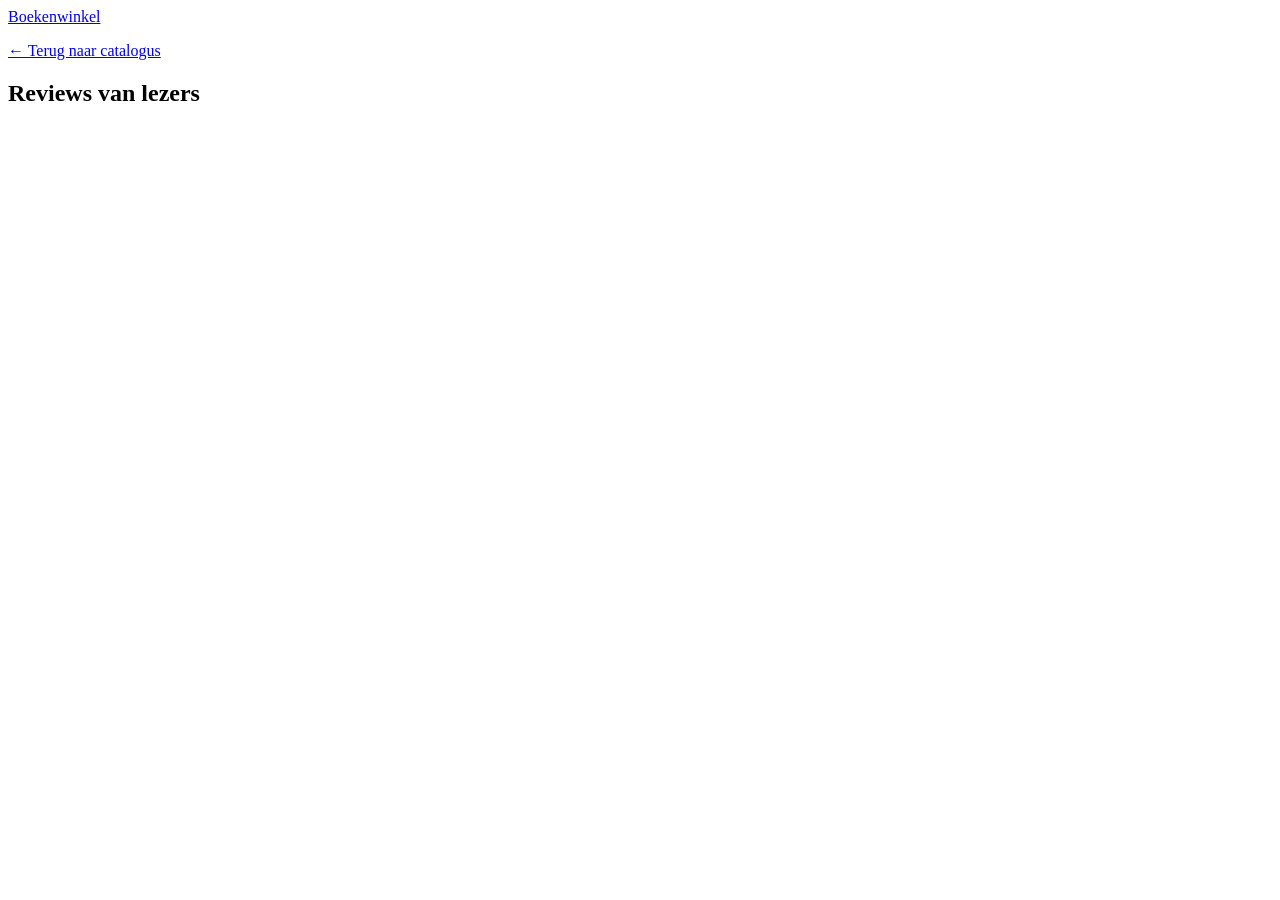
==== frontend/boek.html @ d3ff4459 "html pagina's aangemaakt en bugs gefixt" ====
<!DOCTYPE html>
<html lang="nl">
<head>
    <meta charset="UTF-8">
    <title>Boekenwinkel - Boekdetails</title>
    <link rel="stylesheet" href="css/boekenwinkel.css">
</head>
<body>
<nav>
    <a href="index.html" class="titel">Boekenwinkel</a>
    <div id="nav-links" class="nav-rechts"></div>
</nav>

<main class="container">
    <p><a href="index.html" class="terug">&larr; Terug naar catalogus</a></p>

    <div id="boek-info" class="card breed"></div>

    <h2>Reviews van lezers</h2>
    <div id="reviews-lijst" class="kolom-lijst"></div>
</main>

<script src="js/navigatie.js"></script>
<script src="js/boek.js"></script>
</body>
</html>
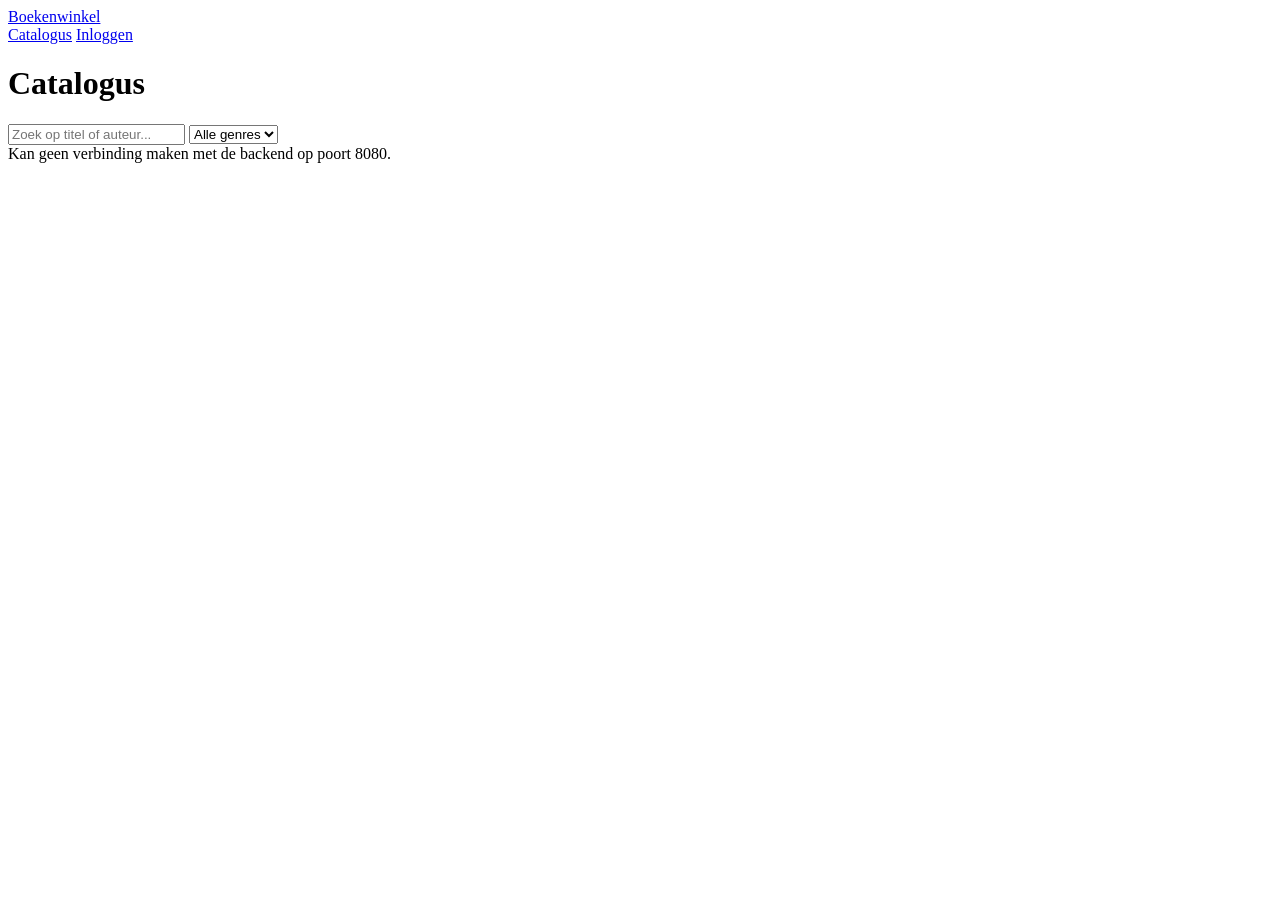
==== commit e5ef2aef: "typfouten verbeterd" ====
--- a/frontend/boek.html
+++ b/frontend/boek.html
@@ -16,7 +16,7 @@
 
     <div id="boek-info" class="card breed"></div>
 
-    <h2>Reviews van lezers</h2>
+    <h2>Reviews over dit boek</h2>
     <div id="reviews-lijst" class="kolom-lijst"></div>
 </main>
 
